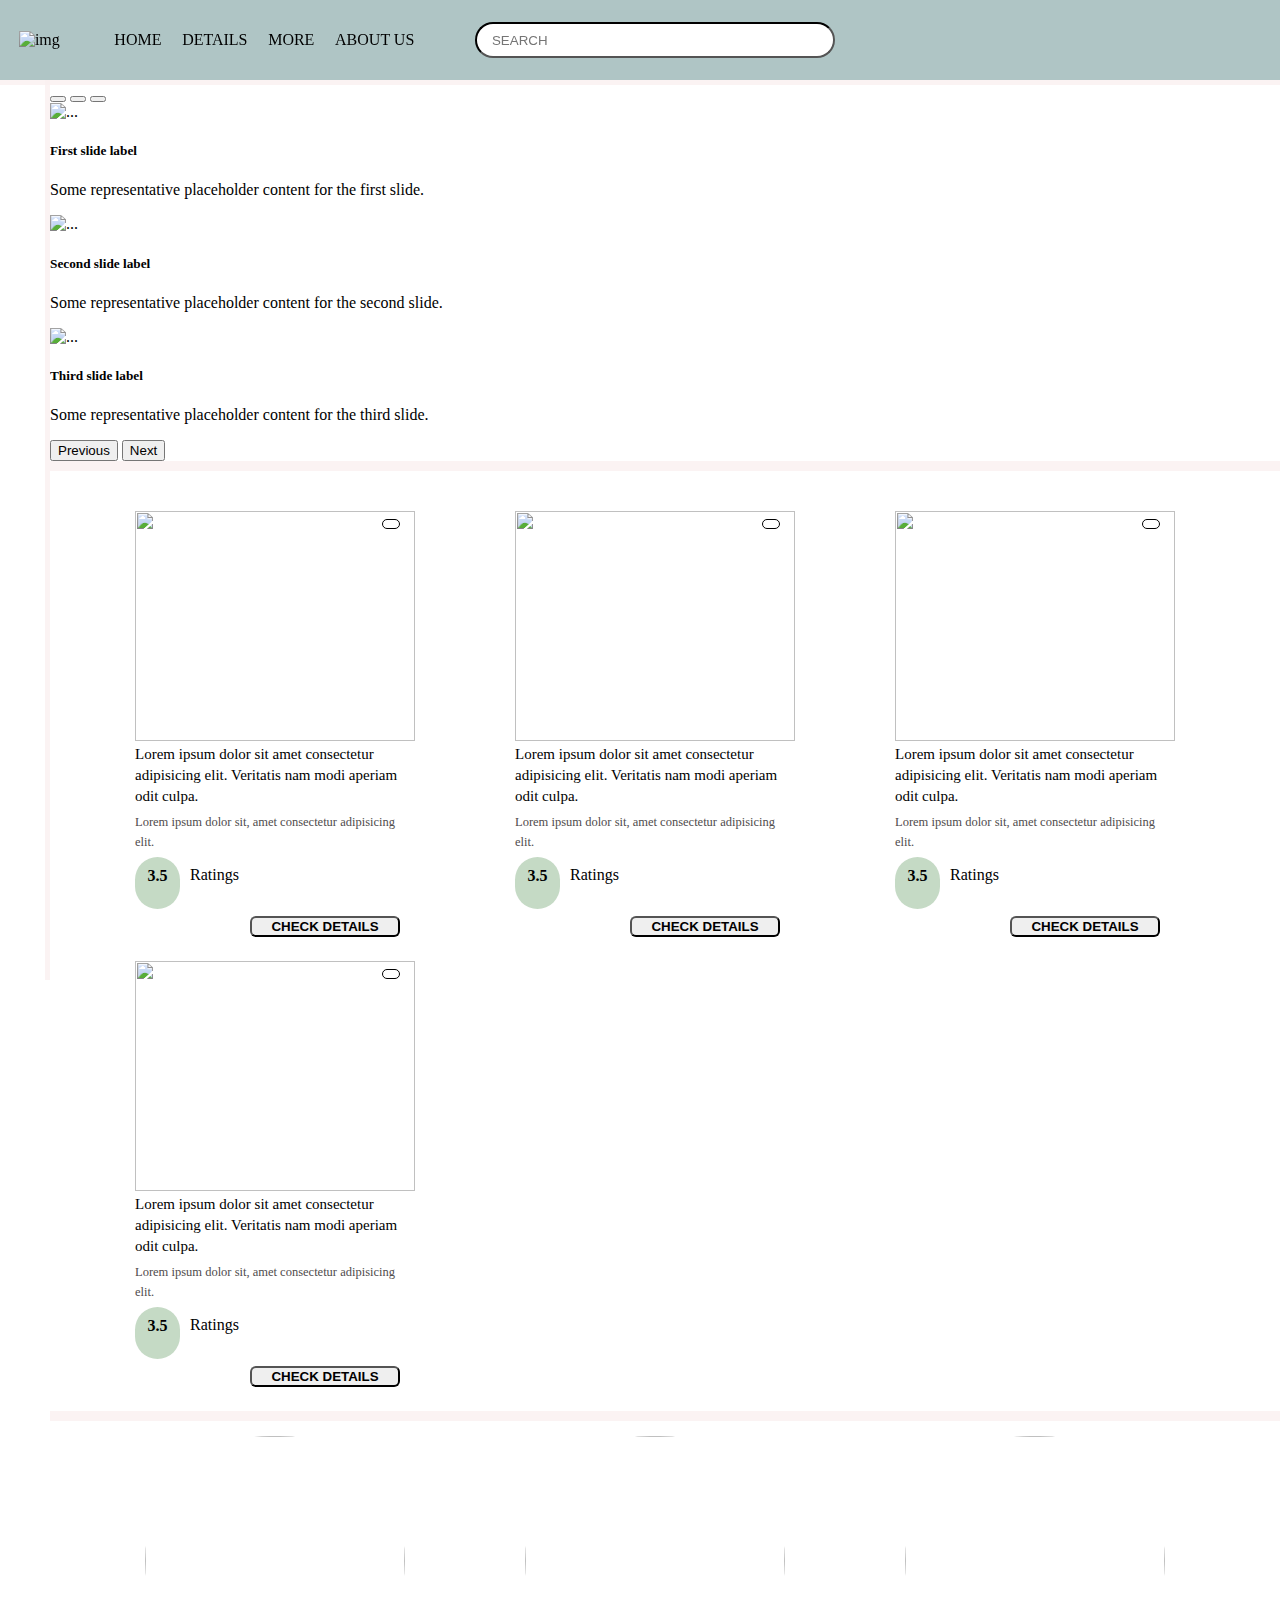
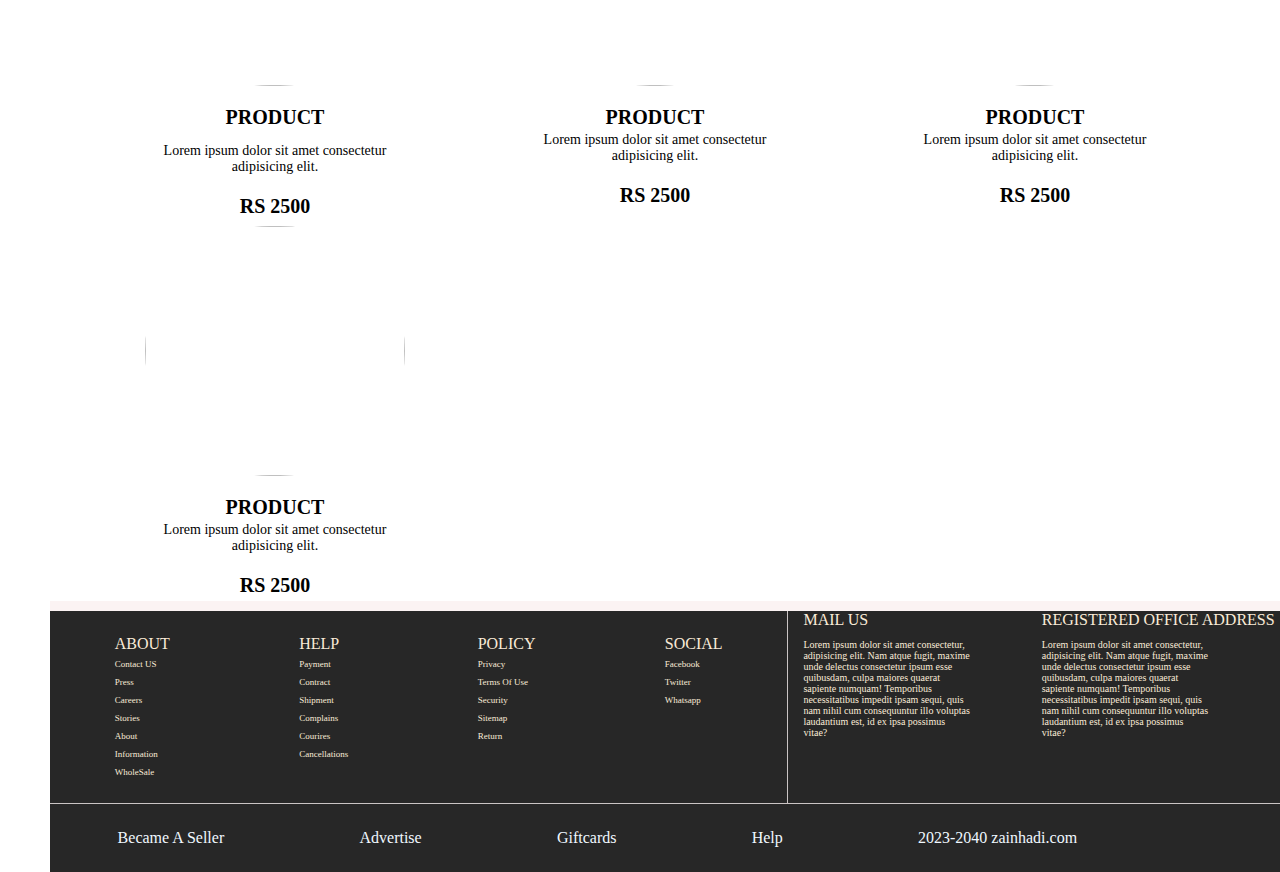
==== index.html @ 5770c6b0 "files upload" ====
<!DOCTYPE html>
<html lang="en">
<head>
    <meta charset="UTF-8">
    <meta http-equiv="X-UA-Compatible" content="IE=edge">
    <meta name="viewport" content="width=device-width, initial-scale=1.0">
    <title>Document</title>
    <link rel="stylesheet" href="index.css">
    <link rel="icon"  href="house.png">
    <link rel="stylesheet" href="https://kit.fontawesome.com/0168668853.css" crossorigin="anonymous">
    <link href="https://cdn.jsdelivr.net/npm/bootstrap@5.0.2/dist/css/bootstrap.min.css" rel="stylesheet" integrity="sha384-EVSTQN3/azprG1Anm3QDgpJLIm9Nao0Yz1ztcQTwFspd3yD65VohhpuuCOmLASjC" crossorigin="anonymous">
</head>
<body>
 
<div class="pd">
<div class="c1 c">
 <div class="pdlg">
    <img src="https://static-assets-web.flixcart.com/fk-p-linchpin-web/fk-cp-zion/img/flipkart-plus_8d85f4.png" alt="img" height="50px" width="80px" class="pdlimg">

 </div>
    
 
  <ul class="list">
    <li><a class="li" href="index.html">HOME</a></li>
    <li><a class="li"href="detail.html">DETAILS</a></li>
    <li><a class="li" href="more.html">MORE</a></li>
    <li><a class="li" href="about.html">ABOUT US</a></li>
  </ul>


</div>
<div class="c2 c ">
    <i class="fa-solid fa-magnifying-glass ic mx-1"></i>
    <input type="text" placeholder="SEARCH" class="in">
</div>
<div class="c3 c">
    <i class="fa-brands fa-facebook ic pdic"></i>
    <i class="fa-solid fa-house ic pdic"></i>
    <i class="fa-brands fa-twitter ic pdic"></i>
    <i class="fa-brands fa-linkedin ic pdic"></i>
    <button style="height: 36px;width: 50px;margin-top: 5px;display: none;" class="pdbtn">
    <i class="fa-solid fa-bars ic "></i>

    </button>

</div>
    </div>
      
<div class="pd2">
    
        <i class="fa-solid fa-magnifying-glass ic ic5"></i>
        <i class="fa-brands fa-facebook ic ic5"></i>
        <i class="fa-solid fa-house ic ic5"></i>
        <i class="fa-brands fa-twitter ic ic5"></i>
        <i class="fa-brands fa-linkedin ic ic5"></i>
        
</div>
<div class="slidercont">
    
        <div id="carouselExampleCaptions" class="carousel slide carousel-fade" data-bs-ride="carousel" style="z-index: 0;">
            <div class="carousel-indicators">
              <button type="button" data-bs-target="#carouselExampleCaptions" data-bs-slide-to="0" class="active" aria-current="true" aria-label="Slide 1"></button>
              <button type="button" data-bs-target="#carouselExampleCaptions" data-bs-slide-to="1" aria-label="Slide 2"></button>
              <button type="button" data-bs-target="#carouselExampleCaptions" data-bs-slide-to="2" aria-label="Slide 3"></button>
            </div>
            <div class="carousel-inner" >
              <div class="carousel-item active" >
                <img src="https://images.unsplash.com/photo-1481487196290-c152efe083f5?ixlib=rb-4.0.3&ixid=MnwxMjA3fDB8MHxzZWFyY2h8OXx8d2Vic2l0ZSUyMGJhbm5lcnxlbnwwfHwwfHw%3D&auto=format&fit=crop&w=500&q=60" class="d-block w-100" alt="..." height="540px" >
                <div class="carousel-caption d-none d-md-block">
                  <h5>First slide label</h5>
                  <p>Some representative placeholder content for the first slide.</p>
                </div>
              </div>
              <div class="carousel-item">
                <img src="https://media.istockphoto.com/id/846489122/photo/responsive-web-design-website-wireframe-sketch-layout-on-computer-screen.jpg?s=1024x1024&w=is&k=20&c=C_lSnrRWIw3njypKZM0-GFojSjKutaZmE20SP9fAQWw=" class="d-block w-100" alt="..." height="540px">
                <div class="carousel-caption d-none d-md-block">
                  <h5>Second slide label</h5>
                  <p>Some representative placeholder content for the second slide.</p>
                </div>
              </div>
              <div class="carousel-item">
                <img src="https://media.istockphoto.com/id/1219854233/photo/social-network.jpg?b=1&s=170667a&w=0&k=20&c=3egAIIerx6CiF-CTa00SWJi75kJnsTcR6lGUWgdRxRk=" class="d-block w-100" alt="..." height="540px" >
                <div class="carousel-caption d-none d-md-block">
                  <h5>Third slide label</h5>
                  <p>Some representative placeholder content for the third slide.</p>
                </div>
              </div>
            
            </div>
            <button class="carousel-control-prev" type="button" data-bs-target="#carouselExampleCaptions" data-bs-slide="prev">
              <span class="carousel-control-prev-icon" aria-hidden="true"></span>
              <span class="visually-hidden">Previous</span>
            </button>
            <button class="carousel-control-next" type="button" data-bs-target="#carouselExampleCaptions" data-bs-slide="next">
              <span class="carousel-control-next-icon" aria-hidden="true"></span>
              <span class="visually-hidden">Next</span>
            </button>
         
    </div>
</div>
<div class="ccont">
    <div class="cardgrid">
        <div class="cardcontainer">
            <div class="img-cont">
                <div class="icondiv">
                    <i class="fa-regular fa-heart heart" style="font-size: 28px;"></i>
                    <i class="fa-solid fa-heart heartf"></i>
                </div>
                
        <img src="https://img.freepik.com/premium-vector/ocher-wooden-working-table-with-office-supplies-stuff-digital-devices_212889-3904.jpg?size=338&ext=jpg" alt="" height="100%" width="100%">
        
            </div>
            <div class="txtcont">
        <span class="utext">Lorem ipsum dolor sit amet consectetur adipisicing elit. Veritatis nam modi aperiam odit culpa. </span>
        
        <span class="smalltext">Lorem ipsum dolor sit, amet consectetur adipisicing elit. </span>
        <span style="font-size: 16px;text-align: center;padding-top: 10px; background-color: rgb(197, 218, 197);border-radius: 30px;font-weight:650;width: 45px;height: 42px;">3.5</span>
        
        <div class="ratingcont">
            <span class="rt">Ratings</span>
        
            <i class="fa-solid fa-star st"></i>
            <i class="fa-solid fa-star st"></i>
            <i class="fa-solid fa-star st"></i>
            <i class="fa-regular fa-star-half-stroke st"></i>
            <i class="fa-regular fa-star st"></i>
        </div>
        <button  class="checkbtn">CHECK DETAILS</button>
            </div>
        </div>
        <div class="cardcontainer">
            <div class="img-cont">
                <div class="icondiv">
                    <i class="fa-regular fa-heart heart" style="font-size: 28px;"></i>
                    <i class="fa-solid fa-heart heartf"></i>
                </div>
                
        <img src="https://img.freepik.com/premium-vector/ocher-wooden-working-table-with-office-supplies-stuff-digital-devices_212889-3904.jpg?size=338&ext=jpg" alt="" height="100%" width="100%">
        
            </div>
            <div class="txtcont">
        <span class="utext">Lorem ipsum dolor sit amet consectetur adipisicing elit. Veritatis nam modi aperiam odit culpa. </span>
        
        <span class="smalltext">Lorem ipsum dolor sit, amet consectetur adipisicing elit. </span>
        <span style="font-size: 16px;text-align: center;padding-top: 10px; background-color: rgb(197, 218, 197);border-radius: 30px;font-weight:650;width: 45px;height: 42px;">3.5</span>
        
        <div class="ratingcont">
            <span class="rt">Ratings</span>
        
            <i class="fa-solid fa-star st"></i>
            <i class="fa-solid fa-star st"></i>
            <i class="fa-solid fa-star st"></i>
            <i class="fa-regular fa-star-half-stroke st"></i>
            <i class="fa-regular fa-star st"></i>
        </div>
        <button  class="checkbtn">CHECK DETAILS</button>
            </div>
        </div>
        <div class="cardcontainer">
            <div class="img-cont">
                <div class="icondiv">
                    <i class="fa-regular fa-heart heart" style="font-size: 28px;"></i>
                    <i class="fa-solid fa-heart heartf"></i>
                </div>
                
        <img src="https://img.freepik.com/premium-vector/ocher-wooden-working-table-with-office-supplies-stuff-digital-devices_212889-3904.jpg?size=338&ext=jpg" alt="" height="100%" width="100%">
        
            </div>
            <div class="txtcont">
        <span class="utext">Lorem ipsum dolor sit amet consectetur adipisicing elit. Veritatis nam modi aperiam odit culpa. </span>
        
        <span class="smalltext">Lorem ipsum dolor sit, amet consectetur adipisicing elit. </span>
        <span style="font-size: 16px;text-align: center;padding-top: 10px; background-color: rgb(197, 218, 197);border-radius: 30px;font-weight:650;width: 45px;height: 42px;">3.5</span>
        
        <div class="ratingcont">
            <span class="rt">Ratings</span>
        
            <i class="fa-solid fa-star st"></i>
            <i class="fa-solid fa-star st"></i>
            <i class="fa-solid fa-star st"></i>
            <i class="fa-regular fa-star-half-stroke st"></i>
            <i class="fa-regular fa-star st"></i>
        </div>
        <button  class="checkbtn">CHECK DETAILS</button>
            </div>
        </div>
        <div class="cardcontainer">
            <div class="img-cont">
                <div class="icondiv">
                    <i class="fa-regular fa-heart heart" style="font-size: 28px;"></i>
                    <i class="fa-solid fa-heart heartf"></i>
                </div>
                
        <img src="https://img.freepik.com/premium-vector/ocher-wooden-working-table-with-office-supplies-stuff-digital-devices_212889-3904.jpg?size=338&ext=jpg" alt="" height="100%" width="100%">
        
            </div>
            <div class="txtcont">
        <span class="utext">Lorem ipsum dolor sit amet consectetur adipisicing elit. Veritatis nam modi aperiam odit culpa. </span>
        
        <span class="smalltext">Lorem ipsum dolor sit, amet consectetur adipisicing elit. </span>
        <span style="font-size: 16px;text-align: center;padding-top: 10px; background-color: rgb(197, 218, 197);border-radius: 30px;font-weight:650;width: 45px;height: 42px;">3.5</span>
        
        <div class="ratingcont">
            <span class="rt">Ratings</span>
        
            <i class="fa-solid fa-star st"></i>
            <i class="fa-solid fa-star st"></i>
            <i class="fa-solid fa-star st"></i>
            <i class="fa-regular fa-star-half-stroke st"></i>
            <i class="fa-regular fa-star st"></i>
        </div>
        <button  class="checkbtn">CHECK DETAILS</button>
            </div>
        </div>
        
    </div>
</div>

<div class="roundimgcont">
    <div class="roundimage">
        <div class="gridcard">
            <div class="rimgcont">
                <img src="https://img.freepik.com/premium-vector/ocher-wooden-working-table-with-office-supplies-stuff-digital-devices_212889-3904.jpg?size=338&ext=jpg" alt=""  class="imgr">
            </div>
         <center><p style="font-weight: 700;font-size:20px;margin-top: 5px;margin-bottom: 3px;">PRODUCT</p>
        <p style="font-weight: 300;font-size:14px;margin-bottom: 3px;" >Lorem ipsum dolor sit amet consectetur adipisicing elit.</p>
        <p style="font-weight: 700;font-size:20px;">RS 2500</p>
        </center> 
        </div>
        <div class="gridcard">
            <div class="rimgcont">
                <img src="https://img.freepik.com/premium-vector/ocher-wooden-working-table-with-office-supplies-stuff-digital-devices_212889-3904.jpg?size=338&ext=jpg" alt=""  class="imgr">
            </div>
         <center><p style="font-weight: 700;font-size:20px;margin-top: 5px;margin-bottom: 3px;">PRODUCT</p>
        <p style="font-weight: 300;font-size:14px;margin: 0;margin-bottom: 3px;" >Lorem ipsum dolor sit amet consectetur adipisicing elit.</p>
        <p style="font-weight: 700;font-size:20px;">RS 2500</p>
        </center> 
        </div>
        <div class="gridcard">
            <div class="rimgcont">
                <img src="https://img.freepik.com/premium-vector/ocher-wooden-working-table-with-office-supplies-stuff-digital-devices_212889-3904.jpg?size=338&ext=jpg" alt=""  class="imgr">
            </div>
         <center><p style="font-weight: 700;font-size:20px;margin-top: 5px;margin-bottom: 3px;">PRODUCT</p>
        <p style="font-weight: 300;font-size:14px;margin: 0;margin-bottom: 3px;" >Lorem ipsum dolor sit amet consectetur adipisicing elit.</p>
        <p style="font-weight: 700;font-size:20px;">RS 2500</p>
        </center> 
        </div>
        <div class="gridcard">
            <div class="rimgcont">
                <img src="https://img.freepik.com/premium-vector/ocher-wooden-working-table-with-office-supplies-stuff-digital-devices_212889-3904.jpg?size=338&ext=jpg" alt=""  class="imgr">
            </div>
         <center><p style="font-weight: 700;font-size:20px;margin-top: 5px;margin-bottom: 3px;">PRODUCT</p>
        <p style="font-weight: 300;font-size:14px;margin: 0;margin-bottom: 3px;" >Lorem ipsum dolor sit amet consectetur adipisicing elit.</p>
        <p style="font-weight: 700;font-size:20px;">RS 2500</p>
        </center> 
        </div>
     
    </div>
</div>
<div class="footer">
  <div class="up1">
    <div class="upp1">
        <div class="ftd">
            <span class="fsp"> ABOUT</span> 
           
            <ul style="margin: 0px;padding: 0px;">
                <li style="list-style-type: none;"><a href="about.html" class="fa">Contact US</a></li>
                <li style="list-style-type: none;"><a href="about.html" class="fa">Press</a></li>
                <li style="list-style-type: none;"><a href="about.html" class="fa">Careers</a></li>
                <li style="list-style-type: none;"><a href="about.html" class="fa">Stories</a></li>
                <li style="list-style-type: none;"><a href="about.html" class="fa">About</a></li>
                <li style="list-style-type: none;"><a href="about.html" class="fa">Information</a></li>
                <li style="list-style-type: none;"><a href="about.html" class="fa">WholeSale</a></li>
               
            </ul>
        </div>
        <div class="ftd">
            <span class="fsp">HELP</span> 
            <ul style="margin: 0px;padding: 0px;">
                <li style="list-style-type: none;"><a href="about.html" class="fa">Payment</a></li>
                <li style="list-style-type: none;"><a href="about.html" class="fa">Contract</a></li>
                <li style="list-style-type: none;"><a href="about.html" class="fa">Shipment</a></li>
                <li style="list-style-type: none;"><a href="about.html" class="fa">Complains</a></li>
                <li style="list-style-type: none;"><a href="about.html" class="fa">Courires</a></li>
                <li style="list-style-type: none;"><a href="about.html" class="fa">Cancellations</a></li>  
            </ul>
        </div>
        <div class="ftd">
            <span class="fsp">POLICY</span> 
            <ul style="margin: 0px;padding: 0px;">
                <li style="list-style-type: none;"><a href="about.html" class="fa">Privacy</a></li>
                <li style="list-style-type: none;"><a href="about.html" class="fa">Terms Of Use</a></li>
                <li style="list-style-type: none;"><a href="about.html" class="fa">Security</a></li>
                <li style="list-style-type: none;"><a href="about.html" class="fa">Sitemap</a></li>
                <li style="list-style-type: none;"><a href="about.html" class="fa">Return</a></li>
               
            </ul>
        </div>
        <div class="ftd">
            <span class="fsp">SOCIAL</span> 
            <ul style="margin: 0px;padding: 0px;">
                <li style="list-style-type: none;"><a href="about.html" class="fa">Facebook</a></li>
                <li style="list-style-type: none;"><a href="about.html" class="fa">Twitter</a></li>
                <li style="list-style-type: none;"><a href="about.html" class="fa">Whatsapp</a></li>
               
            </ul>
        </div>
    </div>
    <div class="upp2">
        <div style="width: 50%;margin-left: 15px;"class="ftld">
            <span class="fsp">MAIL US</span> 
            <p style="font-size: 10px;margin-top: 10px;width: 70%;" class="mtxt">Lorem ipsum dolor sit amet consectetur, adipisicing elit. Nam atque fugit, maxime unde delectus consectetur ipsum esse quibusdam, culpa maiores quaerat sapiente numquam! Temporibus necessitatibus impedit ipsam sequi, quis nam nihil cum consequuntur illo voluptas laudantium est, id ex ipsa possimus vitae?</p>
        </div>
        <div style="width: 50%;" class="ftldd">
            <span class="fsp">REGISTERED OFFICE ADDRESS</span> 
            <p style="font-size: 10px;margin-top: 10px;width: 70%;" class="rtxt">Lorem ipsum dolor sit amet consectetur, adipisicing elit. Nam atque fugit, maxime unde delectus consectetur ipsum esse quibusdam, culpa maiores quaerat sapiente numquam! Temporibus necessitatibus impedit ipsam sequi, quis nam nihil cum consequuntur illo voluptas laudantium est, id ex ipsa possimus vitae?</p>
        </div>
    </div>
  </div>  
  <div class="lp">
    <div><i class="fa-solid fa-briefcase  lp1" style="color: orange;"></i>
      <span class="lp1txt">Became A Seller </span>    </div>
    <div>
        <i class="fa-solid fa-ranking-star lp1" style="color: orange;"></i>
        <span class="lp1txt"> Advertise</span> 
    </div>
    <div>
        <i class="fa-solid fa-gift lp1" style="color: orange;"></i>
        <span class="lp1txt"> Giftcards</span> 
    </div>
    <div>
        <i class="fa-solid fa-question lp1" style="color: orange;"></i>
        <span class="lp1txt"> Help</span> 
    </div>
    <div>
        <i class="fa-regular fa-copyright lp1" style="color: rgb(238, 235, 231);"></i>
        <span class="lp1txt">2023-2040 zainhadi.com</span> 
    </div>
    <div>
        <i class="fa-brands fa-cc-mastercard px-2 ficn" style="color: rgb(238, 235, 231);font-size: 30px;"></i>
        <i class="fa-brands fa-cc-visa px-2 ficn" style="color: rgb(238, 235, 231);font-size: 30px;"></i>
        <i class="fa-brands fa-cc-paypal px-2 ficn" style="color: rgb(238, 235, 231);font-size: 30px;"></i></i>
        <i class="fa-brands fa-cc-apple-pay px-2 ficn" style="color: rgb(238, 235, 231);font-size: 30px;"></i>
        <i class="fa-brands fa-cc-amex px-2 ficn"  style="color: rgb(238, 235, 231);font-size: 30px;"> </i>
        <i class="fa-brands fa-cc-stripe px-2 ficn" style="color: rgb(238, 235, 231);font-size: 30px;"></i>
    </div>
  </div>
</div>
    <script src="index.js" > </script>
    <script src="https://kit.fontawesome.com/0168668853.js" crossorigin="anonymous"></script>
    <script src="https://cdn.jsdelivr.net/npm/bootstrap@5.0.2/dist/js/bootstrap.bundle.min.js" integrity="sha384-MrcW6ZMFYlzcLA8Nl+NtUVF0sA7MsXsP1UyJoMp4YLEuNSfAP+JcXn/tWtIaxVXM" crossorigin="anonymous"></script>
</body>
</html>
---- index.css ----
body{
    margin: 0;
    overflow-x: hidden;
    overflow-wrap: break-word;
}
body::-webkit-scrollbar{
    flex-wrap: wrap;
    
}
.pd{
    /* background-color:gray; */
    height: 80px;
    display: flex;
    justify-content:space-around;
    align-items: center;
    box-shadow: 0px 5px rgba(250, 240, 240, 0.8);
position: fixed;
z-index: 100;
width: 100%;
background-color: rgb(175, 197, 197);
top: 0;
}
.pd2{
    /* background-color:gray; */
    height: 100%;
    display: flex;
    flex-direction: column;
    justify-content:space-around;
    width: 45px;
    overflow-x: hidden;
    box-shadow: 5px 0px rgba(250, 240, 240, 0.8);
position: fixed;
flex-wrap: wrap;
margin-top: 80px;
left: 0px;
z-index: 200;
top: 0;

}

.mainp{
    margin-top: 85px;
    margin-left: 50px;
}
.li{
    text-decoration: none;
    color: black;
}
.li:hover{
    color: antiquewhite;

}

i:hover{
cursor: pointer;
}
.c1{
  
display: flex;
align-items: center;
justify-content: space-around;
}
.list{
display: flex;
justify-content: space-between;
list-style: none;
width: 300px;
margin: 0px;
}

.c{
    height: 80px;
   width: 410px;
  
}
.in{
    height: 30px;
    border-radius: 19px;
    padding-left: 15px;
    border-color: black;
    flex: 1;
}
.c2{
    height: 80px;
   width: 390px;
    display: flex;
    align-items: center;
    justify-content: space-between;
 
}
.ic {
height: 20px ; 
width: 30px;
font-size: 26px;
}
.ic5{
    margin-left: 10px;
}
.c3{
    display: flex;
    align-items: center;
    justify-content: space-around;

}
.slidercont{
    
    margin-top: 85px;
    margin-left: 50px;
/* height: 540px; */
flex-wrap: nowrap;
box-shadow: 0px 10px rgba(250, 240, 240, 0.8);
}

.cardcontainer{
    height: 450px;
    width: 280px;
    flex-wrap: nowrap;
}
.img-cont{
    height: 230px;
    width: 100%;
 position: relative;
 flex-wrap: nowrap;
 
}
.icondiv{
    position: absolute;
    right: 15px;
    top: 8px;
    border: 1px solid black;
    padding: 6px;
    padding-bottom: 2px;
    border-radius: 36px;
padding-left: 10px;
}

.heartf{
   
    font-size: 0px;
    margin: 0;
    padding: 0;
    border: 0;

}
.icondiv:hover{
    border: 1px solid black;
    padding: 6px;
    padding-bottom: 2px;
    border-radius: 36px;
}
.icondiv:hover .heart{
display: none;
}
.icondiv:hover .heartf{
    display: contents;
    color: red;
    font-size: 25px;
    padding-left: 3px;
}
.utext{
    font-weight: 500;font-size: 15px;
    line-height: 21px;margin-bottom: 5px;
    margin-top: 3px;
    
}.smalltext{
    font-size: 12.5px;
    color: rgb(80, 76, 76);
    line-height: 20px;
    margin-bottom: 5px;
    
}
.ratingcont{
   position: absolute;right: 45px;width: 180px;top: 125px;
}
.txtcont{
    display: flex;
    flex-direction: column;
    flex-wrap: nowrap;
    position: relative;
    height: 210px;
}
.cardgrid{
    display: grid;
    justify-content: center;
    column-gap: 30px;
   grid-template-columns: 280px 280px 280px 280px;

/* height: 450px; */
}
.ccont{
    margin-left: 50px;
    margin-top: 50px; 
    box-shadow: 0px 10px rgba(250, 240, 240, 0.8);
}

.checkbtn{
    margin-top: 10px;width: 150px;
    border-radius: 6px;color: black;font-weight: 600;
    transition: background-color .15s;
    right: 15px;position: absolute;bottom: 14px;
}
.checkbtn:hover{
    color: white;
    background-color: rgb(69, 69, 255);
    height: 32px;
    width: 135px;
   
}
.roundimgcont{
    margin-left: 50px;
    margin-top: 10px;
 
}
.roundimage{
    display: grid;
    grid-template-columns: 280px 280px 280px 280px;
    column-gap: 20px;
    align-items: center;
    justify-content: center;
    box-shadow: 0px 10px rgba(250, 240, 240, 0.8);
   
}
.gridcard{
    height: 390px;
    width: 280px;
    flex-wrap: nowrap;
   
}
.rimgcont{
    height: 280px ;
    width: 100%;
 
 display: flex;
 align-items: center;
  justify-content: center;
  flex-wrap: nowrap;
}
.imgr{
    height: 250px;
    width: 260px;
    border-radius: 260px;
    flex-wrap: nowrap;

}
.footer{
margin-top: 10px;
    margin-left: 50px;
    background-color: rgb(39, 39, 39);
    flex-wrap: nowrap;
}
.up1{
    display: flex;
    align-items: center;
    justify-content: space-between;
    height: 80%;
    width: 100%;
    border-bottom: 1px solid rgb(202, 196, 196);
    flex-wrap: nowrap;
}
.upp1{
color: antiquewhite;

display: flex;
justify-content: space-around;
width: 60%;
flex-wrap: nowrap;
}
.upp2{
    color: antiquewhite;
   
width: 40%;
display: flex;
height: 192px;

justify-content: space-between;
border-left:1px solid rgb(202, 196, 196) ;
flex-wrap: nowrap;

}
.fa{ 
    text-decoration: none;
    font-size: 9px;
    color: antiquewhite;
    padding-bottom: 1px;
    transition: border-bottom .25s;
}
.fa:hover{
    color: antiquewhite;
    border-bottom: 1px solid rgb(202, 196, 196);
}
.lp{
    align-items: center;
    display: flex;
    justify-content: space-around;
    height: 68px;
    color: aliceblue;
}


@media screen and (max-width:1280px){
    
    .cardgrid{
        display: grid;
        /* justify-content: space-around; */
        column-gap: 80px;
       grid-template-columns: 300px 300px 300px;
    }
    
    .roundimage{
        display: grid;
        grid-template-columns: 300px 300px 300px ;
        column-gap: 80px;
        /* align-items: center; */
        justify-content: center;
        box-shadow: 0px 10px rgba(250, 240, 240, 0.8);
       
    }
}
@media screen and (max-width:1135px){
    
    .cardgrid{
        display: grid;
        /* justify-content: space-around; */
        column-gap: 50px;
       grid-template-columns: 300px 300px 300px;
    }
    
    .roundimage{
        display: grid;
        grid-template-columns: 300px 300px 300px ;
        column-gap: 50px;
        /* align-items: center; */
        justify-content: center;
        box-shadow: 0px 10px rgba(250, 240, 240, 0.8);
       
    }
}
@media screen and (max-width:1076px){
    
    .cardgrid{
        display: grid;
        /* justify-content: space-around; */
        column-gap: 20px;
       grid-template-columns: 300px 300px 300px;
    }
    
    .roundimage{
        display: grid;
        grid-template-columns: 300px 300px 300px ;
        column-gap: 20px;
        /* align-items: center; */
        justify-content: center;
        box-shadow: 0px 10px rgba(250, 240, 240, 0.8);
       
    }
}
@media screen and (max-width:1011px){
    
    .cardgrid{
        display: grid;
        /* justify-content: space-around; */
        column-gap: 8px;
       grid-template-columns: 300px 300px 300px;
    }
    
    .roundimage{
        display: grid;
        grid-template-columns: 300px 300px 300px ;
        column-gap: 8px;
        /* align-items: center; */
        justify-content: center;
        box-shadow: 0px 10px rgba(250, 240, 240, 0.8);
       
    }
}
@media screen and (max-width:998px){
    
    .cardgrid{
        display: grid;
        /* justify-content: space-around; */
        column-gap: 45px;
       grid-template-columns: 250px 250px 250px;
    }
    
    .roundimage{
        display: grid;
        grid-template-columns: 250px 250px 250px ;
        column-gap: 45px;
        /* align-items: center; */
        justify-content: center;
        box-shadow: 0px 10px rgba(250, 240, 240, 0.8);
       
    }
}
@media screen and (max-width:982px){
    
    .cardgrid{
        display: grid;
        justify-content: center;
        column-gap: 20px;
       grid-template-columns: 220px 220px 220px;
       flex-wrap: wrap;
    }
    
    .roundimage{
        display: grid;
        grid-template-columns: 220px 220px 220px ;
        column-gap: 40px;
        /* align-items: center; */
        justify-content: center;
        box-shadow: 0px 10px rgba(250, 240, 240, 0.8);
    }
    .cardcontainer{
        height: 450px;
        width: 220px;
        flex-wrap: wrap;
    }
    .gridcard{
        height: 390px;
        width: 220px;
        flex-wrap: wrap;
       
    }
  
   
    .checkbtn{
width: 140px;


margin-top: 10px;
border-radius: 6px;color: black;font-weight: 500;
transition: background-color .15s;
right: 15px;position: absolute;bottom: 2px;
    }
    .ratingcont{
        position: absolute;right: 0px;width: 170px;top: 145px;
    }
    .checkbtn:hover{
        color: white;
        background-color: rgb(69, 69, 255);
        width: 145px;
       
    }
}
@media screen and (max-width:837px){
    
    .cardgrid{
        display: grid;
        justify-content: center;
        column-gap: 20px;
        row-gap: 3px;
       grid-template-columns: 180px 180px 180px;
       flex-wrap: wrap;
    }
    
    .roundimage{
        display: grid;
        grid-template-columns: 180px 180px 180px ;
        column-gap: 25px;
        /* align-items: center; */
        justify-content: center;
        box-shadow: 0px 10px rgba(250, 240, 240, 0.8);
    }
    .cardcontainer{
        height: 490px;
        width: 180px;
        flex-wrap: wrap;
    }
    .gridcard{
        height: 390px;
        width: 180px;
        flex-wrap: wrap;
       
    }
  
    .imgr{
        height: 200px;
        width: 190px;
        border-radius: 240px;
        flex-wrap: wrap;
    
    }
    .checkbtn{
        height: 36px;
width: 140px;
margin-top: 10px;
border-radius: 6px;color: black;font-weight: 500;
transition: background-color .15s;
right: 15px;position: absolute;top: 210px;
    }
    .ratingcont{
        position: absolute;right: 0px;width: 130px;top: 166px;
    }
    .checkbtn:hover{
        color: white;
        background-color: rgb(69, 69, 255);
        width: 145px;
       
    }
    .rt{
font-size: 14px;
    }
    .st{
font-size: 11px;
    }
}
@media screen and (max-width:667px){
    
    .cardgrid{
        display: grid;
        justify-content: center;
        column-gap: 20px;
       grid-template-columns: 220px 220px ;
       flex-wrap: wrap;
    }
    
    .roundimage{
        display: grid;
        grid-template-columns: 220px 220px  ;
        column-gap: 40px;
        /* align-items: center; */
        justify-content: center;
        box-shadow: 0px 10px rgba(250, 240, 240, 0.8);
    }
    .cardcontainer{
        height: 500px;
        width: 220px;
        flex-wrap: wrap;
    }
    .gridcard{
        height: 390px;
        width: 220px;
        flex-wrap: wrap;
       
    }
  
   
    .checkbtn{
width: 140px;


margin-top: 10px;
border-radius: 6px;color: black;font-weight: 500;
transition: background-color .15s;
right: 15px;position: absolute;bottom: 2px;
    }
    .ratingcont{
        position: absolute;right: 0px;width: 170px;top: 145px;
    }
    .checkbtn:hover{
        color: white;
        background-color: rgb(69, 69, 255);
        width: 145px;
       
    }
}
@media screen and (max-width:546px){
    
    .cardgrid{
        display: grid;
        justify-content: center;
        column-gap: 20px;
        row-gap: 3px;
       grid-template-columns: 180px 180px ;
       flex-wrap: wrap;
    }
    
    .roundimage{
        display: grid;
        grid-template-columns: 180px 180px  ;
        column-gap: 25px;
        /* align-items: center; */
        justify-content: center;
        box-shadow: 0px 10px rgba(250, 240, 240, 0.8);
    }
    .cardcontainer{
        height: 490px;
        width: 180px;
        flex-wrap: wrap;
    }
    .gridcard{
        height: 390px;
        width: 180px;
        flex-wrap: wrap;
       
    }
  
    .imgr{
        height: 200px;
        width: 190px;
        border-radius: 240px;
        flex-wrap: wrap;
    
    }
    .checkbtn{
        height: 36px;
width: 140px;
margin-top: 10px;
border-radius: 6px;color: black;font-weight: 500;
transition: background-color .15s;
right: 15px;position: absolute;top: 210px;
    }
    .ratingcont{
        position: absolute;right: 0px;width: 130px;top: 166px;
    }
    .checkbtn:hover{
        color: white;
        background-color: rgb(69, 69, 255);
        width: 145px;
       
    }
    .rt{
font-size: 14px;
    }
    .st{
font-size: 11px;
    }
}
@media screen and (max-width:502px){
    
    .cardgrid{
        display: grid;
        justify-content: center;
        column-gap: 20px;
       grid-template-columns: 220px ;
       flex-wrap: wrap;
    }
    
    .roundimage{
        display: grid;
        grid-template-columns: 220px   ;
        column-gap: 40px;
        /* align-items: center; */
        justify-content: center;
        box-shadow: 0px 10px rgba(250, 240, 240, 0.8);
    }
    .cardcontainer{
        height: 500px;
        width: 220px;
        flex-wrap: wrap;
    }
    .gridcard{
        height: 390px;
        width: 220px;
        flex-wrap: wrap;
       
    }
  
   
    .checkbtn{
width: 140px;


margin-top: 10px;
border-radius: 6px;color: black;font-weight: 500;
transition: background-color .15s;
right: 15px;position: absolute;bottom: 2px;
    }
    .ratingcont{
        position: absolute;right: 0px;width: 170px;top: 145px;
    }
    .checkbtn:hover{
        color: white;
        background-color: rgb(69, 69, 255);
        width: 145px;
       
    }
}

@media screen and (max-width:775px){
    .pdic{
        display: none !important;
    }
    .pdbtn{
        display: block !important;
    }
    .c1{
        width: 550px;
        display: grid;
        column-gap: 4px;

    }
    .c2{
        width: 650px;
        margin-right: 10px;
    }
    .c3{
        width: 100px;
    }
  
    .pdlg{
margin-left: 130px;
    }
}
@media screen and (max-width:614px){
   
  
    .c2 .in{
       display: none !important; 
    }
    .c2{
        width: 50px;
    }
}
@media screen and (max-width:1220px){
   
   .lp{
    height: 50px;
   }
   .upp2{
    width: 50%;
   }
   .upp1{
    width: 50%;
   }
  
}
@media screen and (max-width:988px){
    
    .lp{
     height: 50px;
    }
    .upp2{
     width: 50%;
    }
    .upp1{
     width: 50%;
    }
   
   
    .mtxt{
 width: 95%!important;
    }
    .rtxt{
 width: 95% !important;
    }
 }
 
 @media screen and (max-width:935px){
    .ficn{
     font-size: 22px !important; 
    }
}
    @media screen and (max-width:400px){
        .pd{
            width: 100%;
        }

 }
 @media screen and (max-width:635px){
   
.footer{
width: 635px !important;
} 
}
@media screen and (max-width:283px){
   
  .ccont{
    width: 283px !important;
  }
  .roundimgcont{
    width: 283px !important;
  }
    }
 @media screen and (max-width:845px){
    .fsp{
        font-size: 12px;
    }
    .fa{
        font-size: 7px;
    }
    .ficn{
     font-size: 22px !important; 
    }
  
    .lp{
     height: 50px;
    }
    .upp2{
     width: 50%;
     height: 200px;
     
    }
    .upp1{
     width: 50%;
     height: 200px;
    }
    .lp1txt{
        font-size: 10px !important;
    }
    .ftld{
     margin-left: 2px !important;
    }
    
    .mtxt{
 width: 99%!important;
 font-size: 6.5px;
    }
    .rtxt{
 width: 99% !important;
 font-size: 6.5px;
    }
 }
 @media screen and (max-width:712px){
 
   
    .upp2{
     width: 50%;
     height: 220px;
     
    }
    .upp1{
     width: 50%;
     height: 200px;
    }
    .lp1txt{
        font-size: 10px !important;
    }
    .ftld{
     margin-left: 2px !important;
    }
    
    .mtxt{
 width: 99%!important;
 font-size: 6.5px;
    }
    .rtxt{
 width: 99% !important;
 font-size: 6.5px;
    }
 }
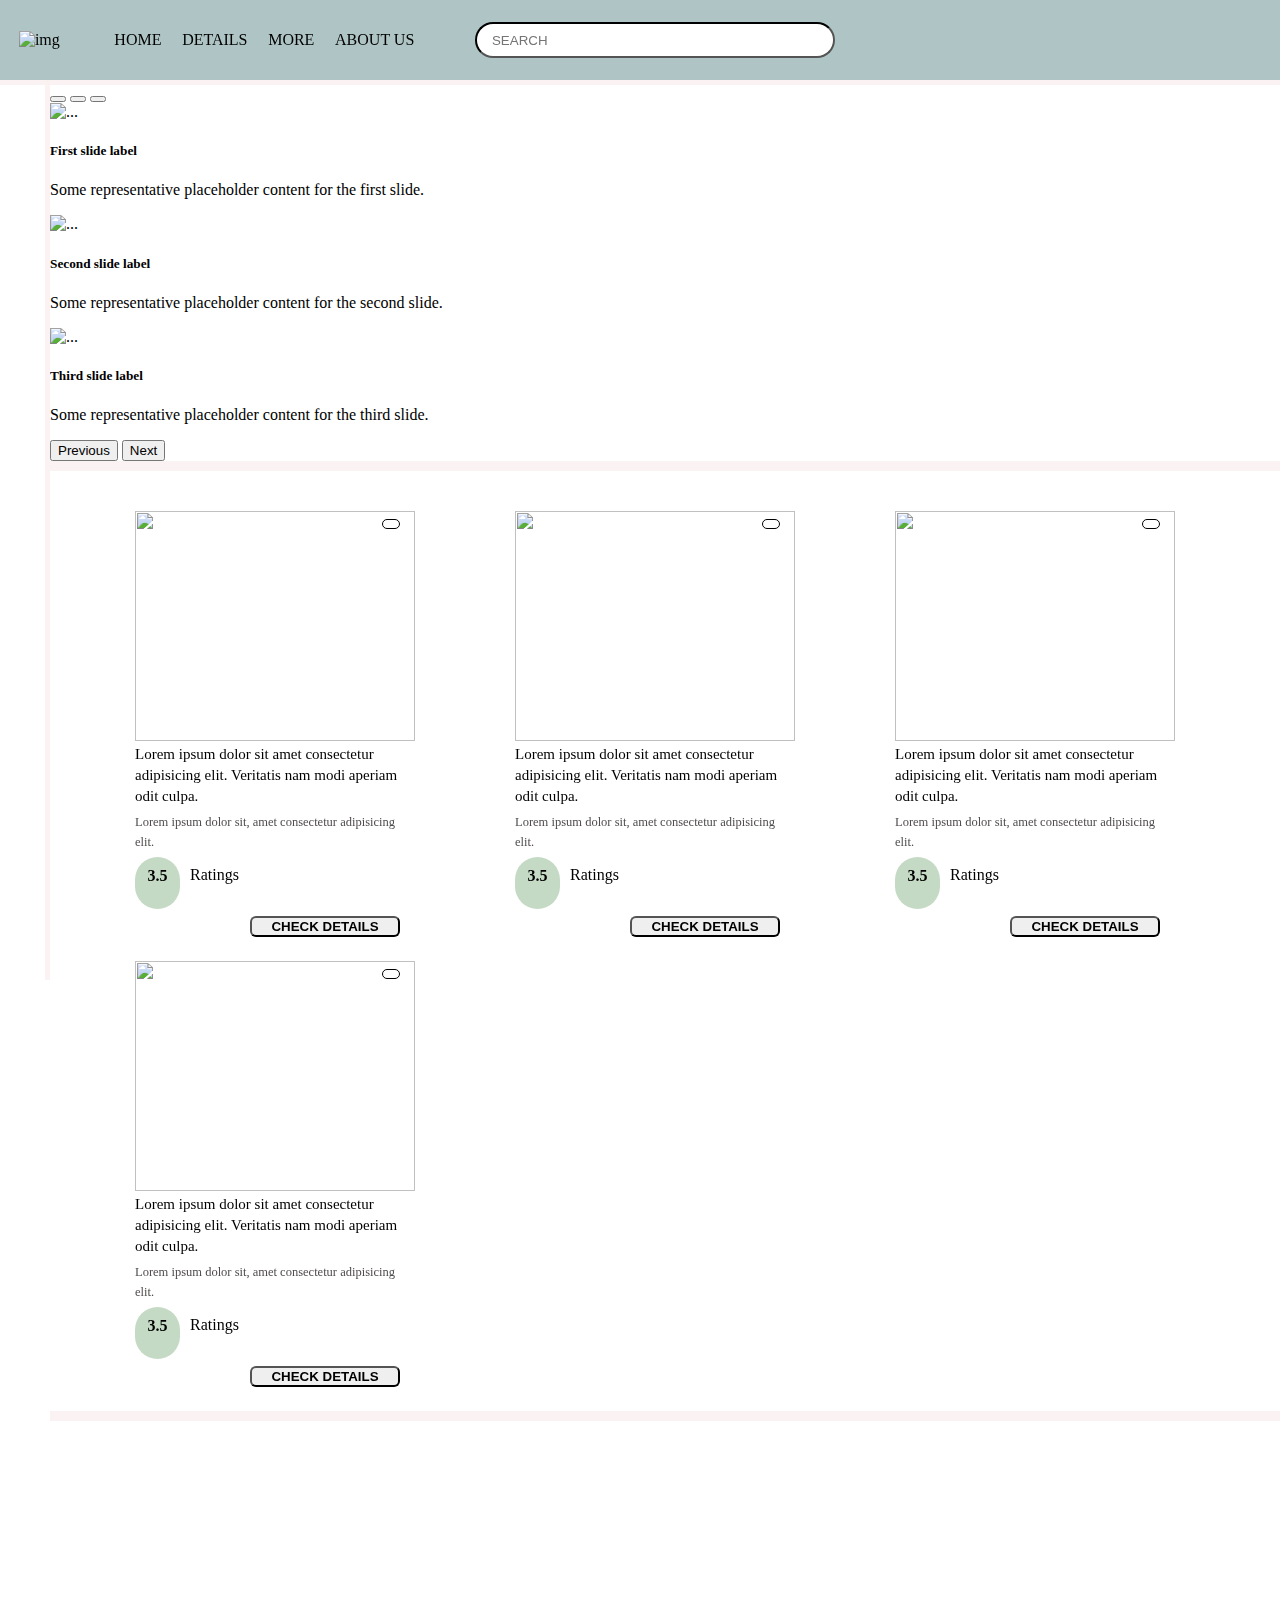
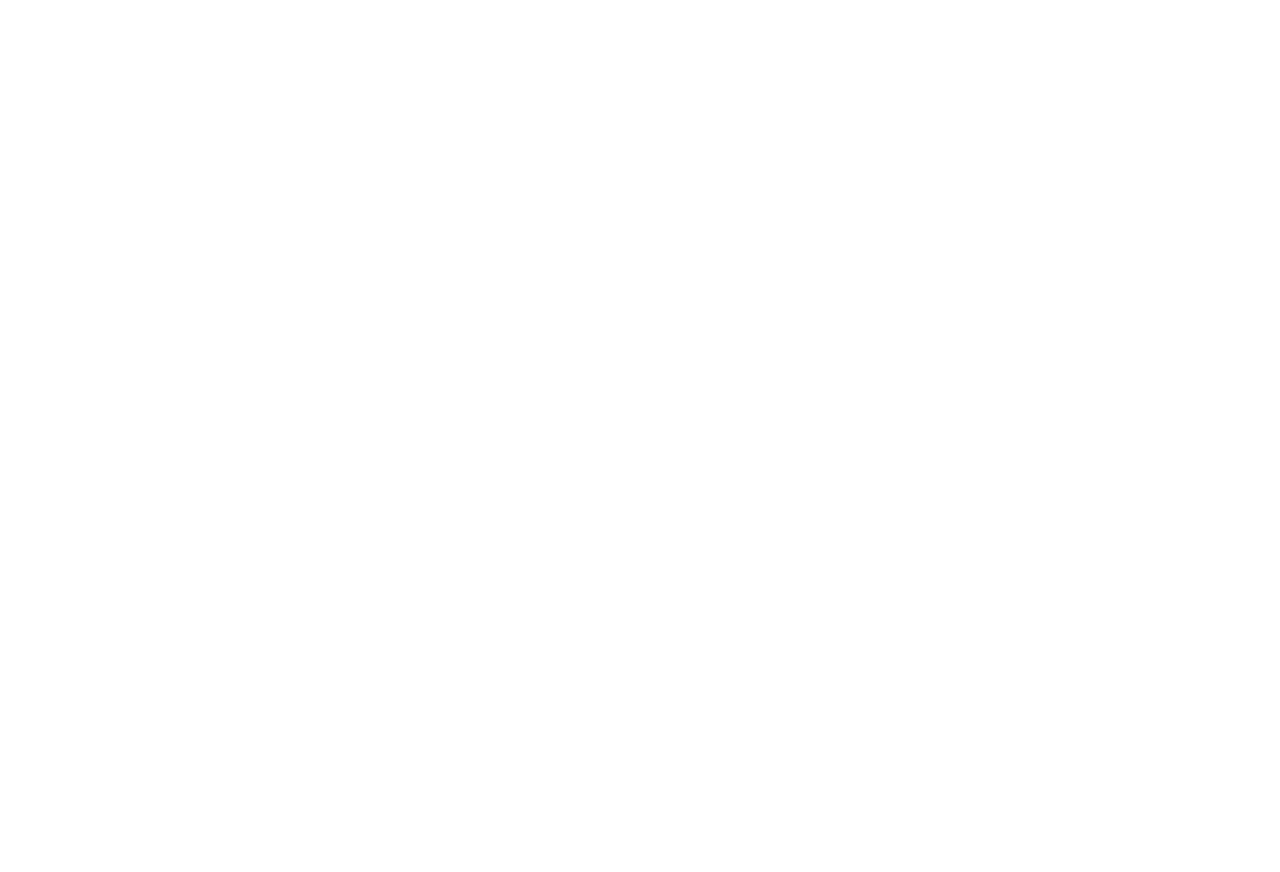
==== commit e631c811: "some changes" ====
--- a/index.html
+++ b/index.html
@@ -1,6 +1,7 @@
 <!DOCTYPE html>
 <html lang="en">
 <head>
+    
     <meta charset="UTF-8">
     <meta http-equiv="X-UA-Compatible" content="IE=edge">
     <meta name="viewport" content="width=device-width, initial-scale=1.0">
@@ -9,6 +10,7 @@
     <link rel="icon"  href="house.png">
     <link rel="stylesheet" href="https://kit.fontawesome.com/0168668853.css" crossorigin="anonymous">
     <link href="https://cdn.jsdelivr.net/npm/bootstrap@5.0.2/dist/css/bootstrap.min.css" rel="stylesheet" integrity="sha384-EVSTQN3/azprG1Anm3QDgpJLIm9Nao0Yz1ztcQTwFspd3yD65VohhpuuCOmLASjC" crossorigin="anonymous">
+    <link href="https://unpkg.com/aos@2.3.1/dist/aos.css" rel="stylesheet">
 </head>
 <body>
  
@@ -55,7 +57,7 @@
         <i class="fa-brands fa-linkedin ic ic5"></i>
         
 </div>
-<div class="slidercont">
+<div class="slidercont" >
     
         <div id="carouselExampleCaptions" class="carousel slide carousel-fade" data-bs-ride="carousel" style="z-index: 0;">
             <div class="carousel-indicators">
@@ -98,8 +100,38 @@
          
     </div>
 </div>
-<div class="ccont">
+
+<div class="ccont"data-aos="fade-up"
+data-aos-duration="3000">
     <div class="cardgrid">
+        <div class="cardcontainer" >
+            <div class="img-cont">
+                <div class="icondiv">
+                    <i class="fa-regular fa-heart heart" style="font-size: 28px;"></i>
+                    <i class="fa-solid fa-heart heartf"></i>
+                </div>
+                
+        <img src="https://img.freepik.com/premium-vector/ocher-wooden-working-table-with-office-supplies-stuff-digital-devices_212889-3904.jpg?size=338&ext=jpg" alt="" height="100%" width="100%">
+        
+            </div>
+            <div class="txtcont">
+        <span class="utext">Lorem ipsum dolor sit amet consectetur adipisicing elit. Veritatis nam modi aperiam odit culpa. </span>
+        
+        <span class="smalltext">Lorem ipsum dolor sit, amet consectetur adipisicing elit. </span>
+        <span style="font-size: 16px;text-align: center;padding-top: 10px; background-color: rgb(197, 218, 197);border-radius: 30px;font-weight:650;width: 45px;height: 42px;">3.5</span>
+        
+        <div class="ratingcont">
+            <span class="rt">Ratings</span>
+        
+            <i class="fa-solid fa-star st"></i>
+            <i class="fa-solid fa-star st"></i>
+            <i class="fa-solid fa-star st"></i>
+            <i class="fa-regular fa-star-half-stroke st"></i>
+            <i class="fa-regular fa-star st"></i>
+        </div>
+        <button  class="checkbtn">CHECK DETAILS</button>
+            </div>
+        </div>
         <div class="cardcontainer">
             <div class="img-cont">
                 <div class="icondiv">
@@ -184,39 +216,11 @@
         <button  class="checkbtn">CHECK DETAILS</button>
             </div>
         </div>
-        <div class="cardcontainer">
-            <div class="img-cont">
-                <div class="icondiv">
-                    <i class="fa-regular fa-heart heart" style="font-size: 28px;"></i>
-                    <i class="fa-solid fa-heart heartf"></i>
-                </div>
-                
-        <img src="https://img.freepik.com/premium-vector/ocher-wooden-working-table-with-office-supplies-stuff-digital-devices_212889-3904.jpg?size=338&ext=jpg" alt="" height="100%" width="100%">
-        
-            </div>
-            <div class="txtcont">
-        <span class="utext">Lorem ipsum dolor sit amet consectetur adipisicing elit. Veritatis nam modi aperiam odit culpa. </span>
-        
-        <span class="smalltext">Lorem ipsum dolor sit, amet consectetur adipisicing elit. </span>
-        <span style="font-size: 16px;text-align: center;padding-top: 10px; background-color: rgb(197, 218, 197);border-radius: 30px;font-weight:650;width: 45px;height: 42px;">3.5</span>
-        
-        <div class="ratingcont">
-            <span class="rt">Ratings</span>
-        
-            <i class="fa-solid fa-star st"></i>
-            <i class="fa-solid fa-star st"></i>
-            <i class="fa-solid fa-star st"></i>
-            <i class="fa-regular fa-star-half-stroke st"></i>
-            <i class="fa-regular fa-star st"></i>
-        </div>
-        <button  class="checkbtn">CHECK DETAILS</button>
-            </div>
-        </div>
-        
-    </div>
-</div>
-
-<div class="roundimgcont">
+        
+    </div>
+</div>
+
+<div class="roundimgcont" data-aos="zoom-out-right">
     <div class="roundimage">
         <div class="gridcard">
             <div class="rimgcont">
@@ -257,7 +261,8 @@
      
     </div>
 </div>
-<div class="footer">
+<div class="footer" data-aos="fade-right"
+>
   <div class="up1">
     <div class="upp1">
         <div class="ftd">
@@ -348,6 +353,13 @@
 </div>
     <script src="index.js" > </script>
     <script src="https://kit.fontawesome.com/0168668853.js" crossorigin="anonymous"></script>
-    <script src="https://cdn.jsdelivr.net/npm/bootstrap@5.0.2/dist/js/bootstrap.bundle.min.js" integrity="sha384-MrcW6ZMFYlzcLA8Nl+NtUVF0sA7MsXsP1UyJoMp4YLEuNSfAP+JcXn/tWtIaxVXM" crossorigin="anonymous"></script>
+    <script src="https://cdn.jsdelivr.net/npm/bootstrap@5.0.2/dist/js/bootstrap.bundle.min.js" integrity="sha384-MrcW6ZMFYlzcLA8Nl+NtUVF0sA7MsXsP1UyJoMp4YLEuNSfAP+JcXn/tWtIaxVXM" crossorigin="anonymous">
+         </script>
+        <script src="https://unpkg.com/aos@2.3.1/dist/aos.js">
+            </script>
+    </script>
+    <script>
+        AOS.init();
+      </script>
 </body>
 </html>